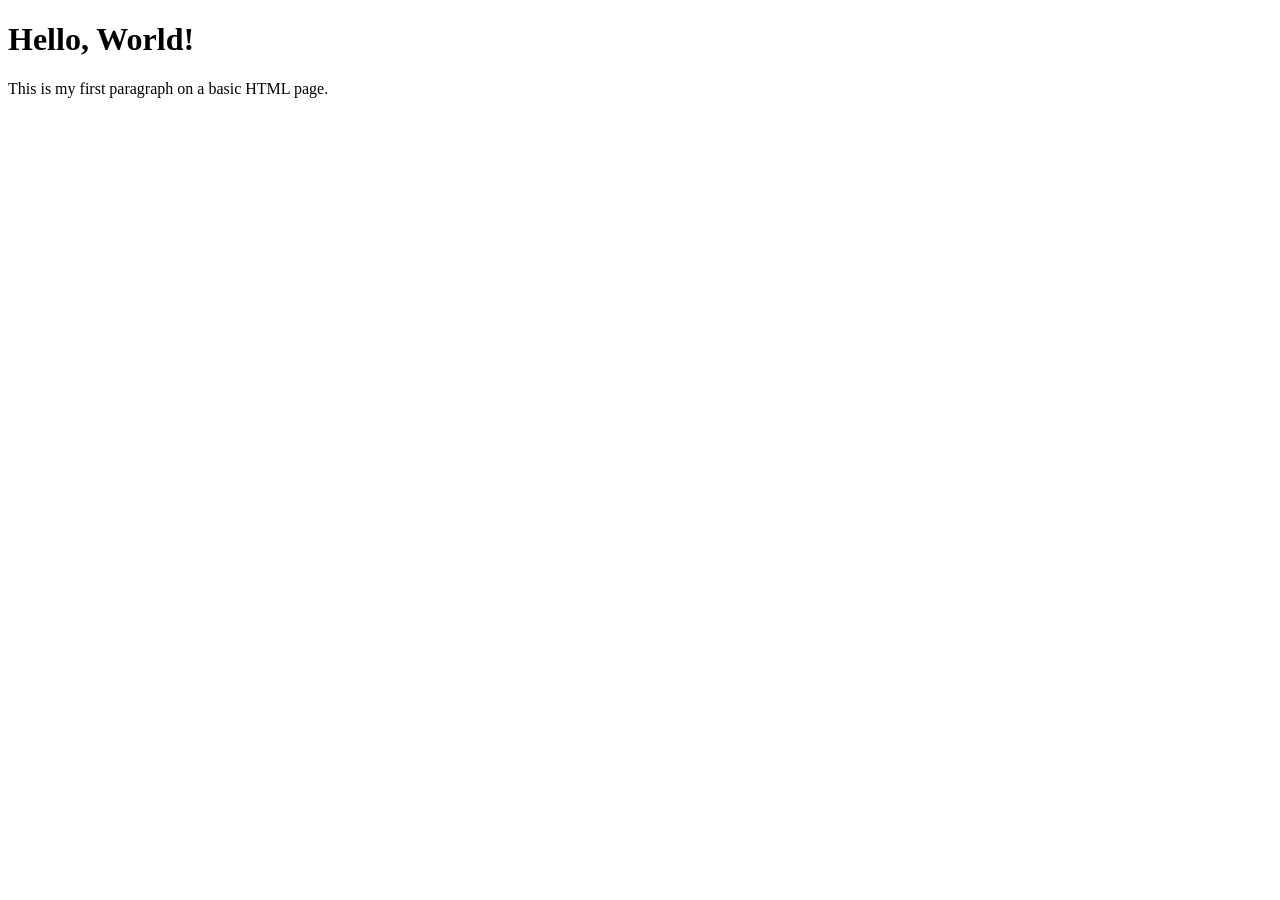
==== nexo.html @ 562cbd9d "Create nexo.html" ====
<!DOCTYPE html>
<html lang="en">
<head>
    <meta charset="UTF-8">
    <meta name="viewport" content="width=device-width, initial-scale=1.0">
    <title>My First Web Page</title>
</head>
<body>

    <h1>Hello, World!</h1>
    <p>This is my first paragraph on a basic HTML page.</p>

</body>
</html>
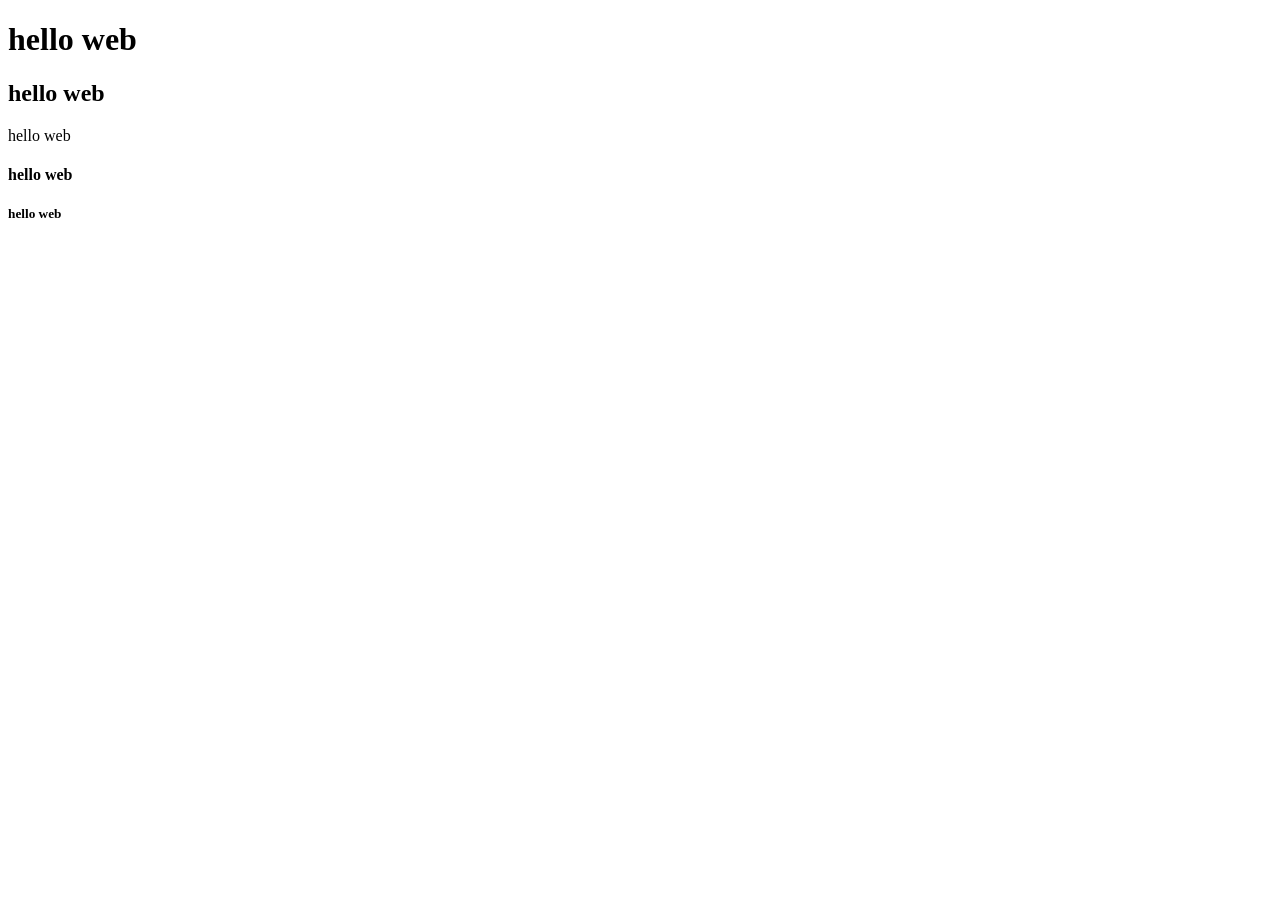
==== commit 2dd66688: "Update nexo.html" ====
--- a/nexo.html
+++ b/nexo.html
@@ -5,10 +5,9 @@
     <meta name="viewport" content="width=device-width, initial-scale=1.0">
     <title>My First Web Page</title>
 </head>
-<body>
-
-    <h1>Hello, World!</h1>
-    <p>This is my first paragraph on a basic HTML page.</p>
-
-</body>
+<h1>hello web</h1>
+    <h2>hello web</h2
+    <h3>hello web</h3>
+    <h4>hello web</h4>
+    <h5>hello web</h5>
 </html>
